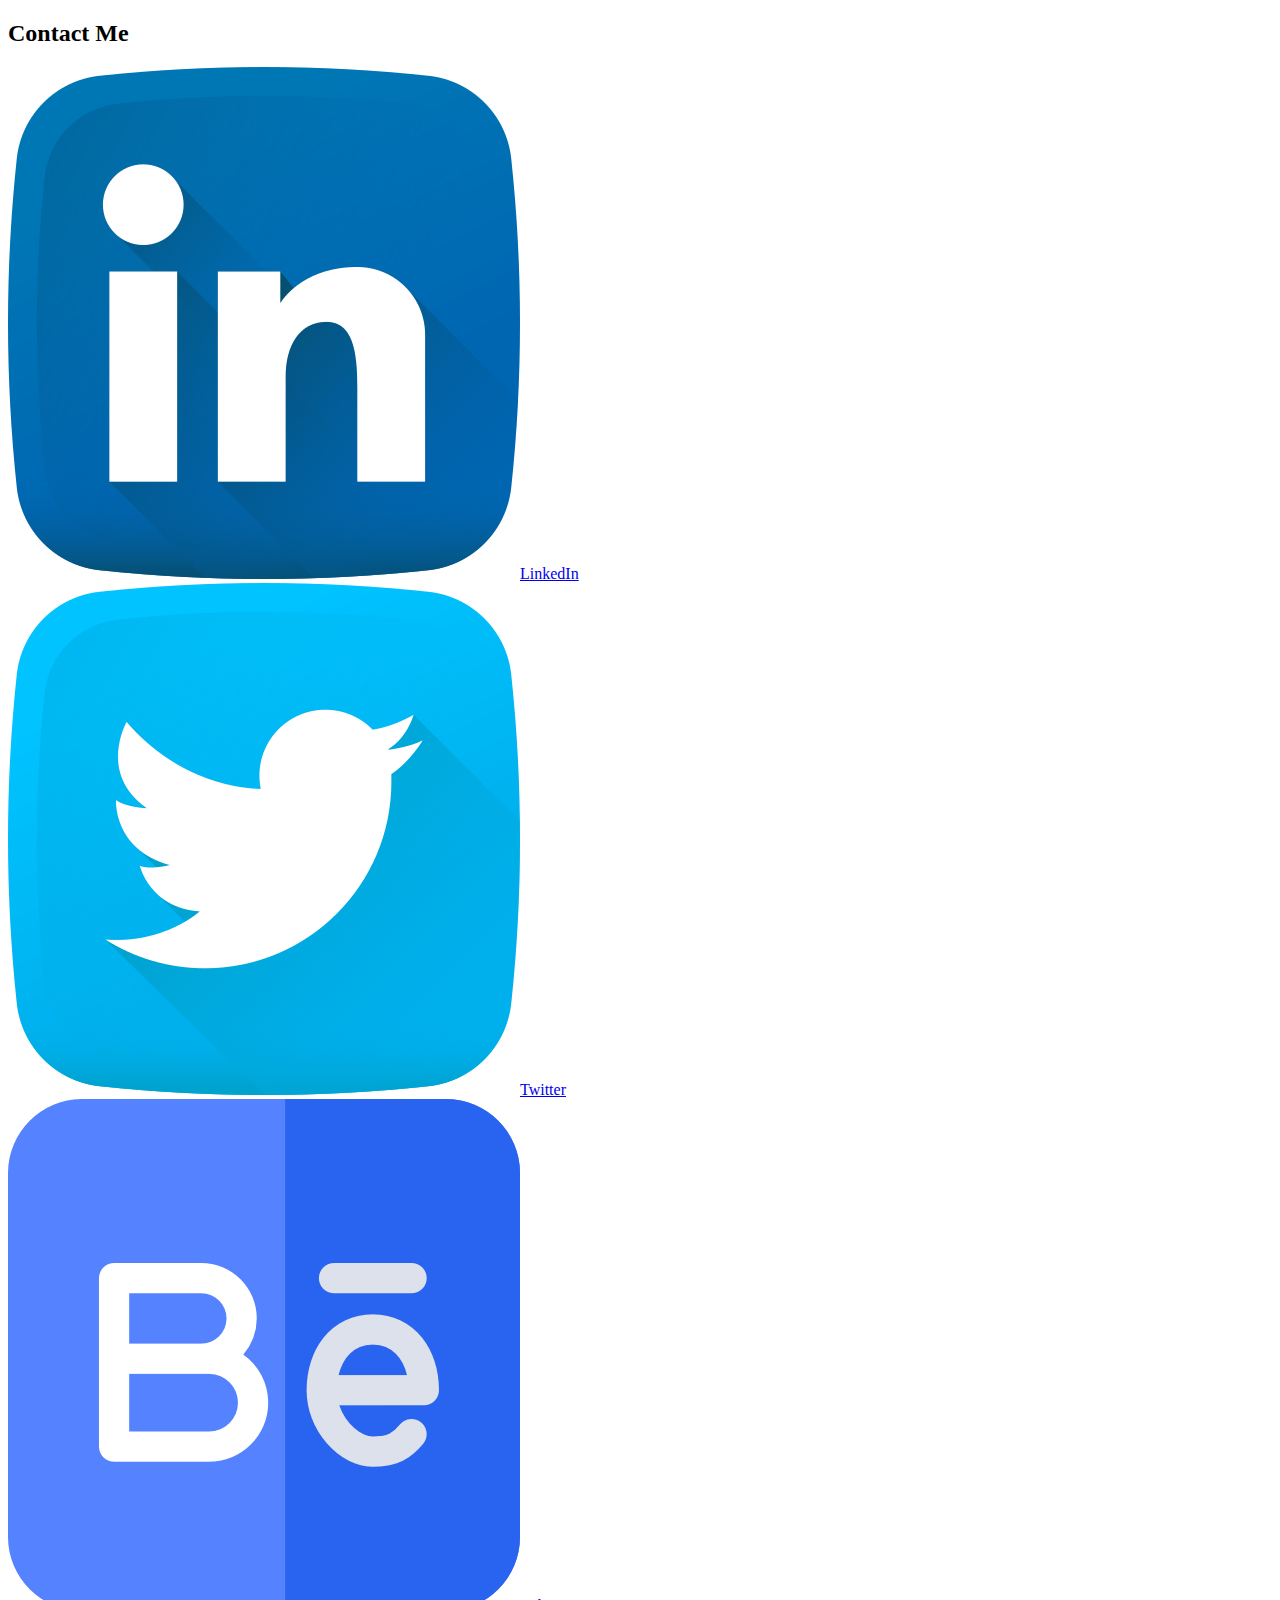
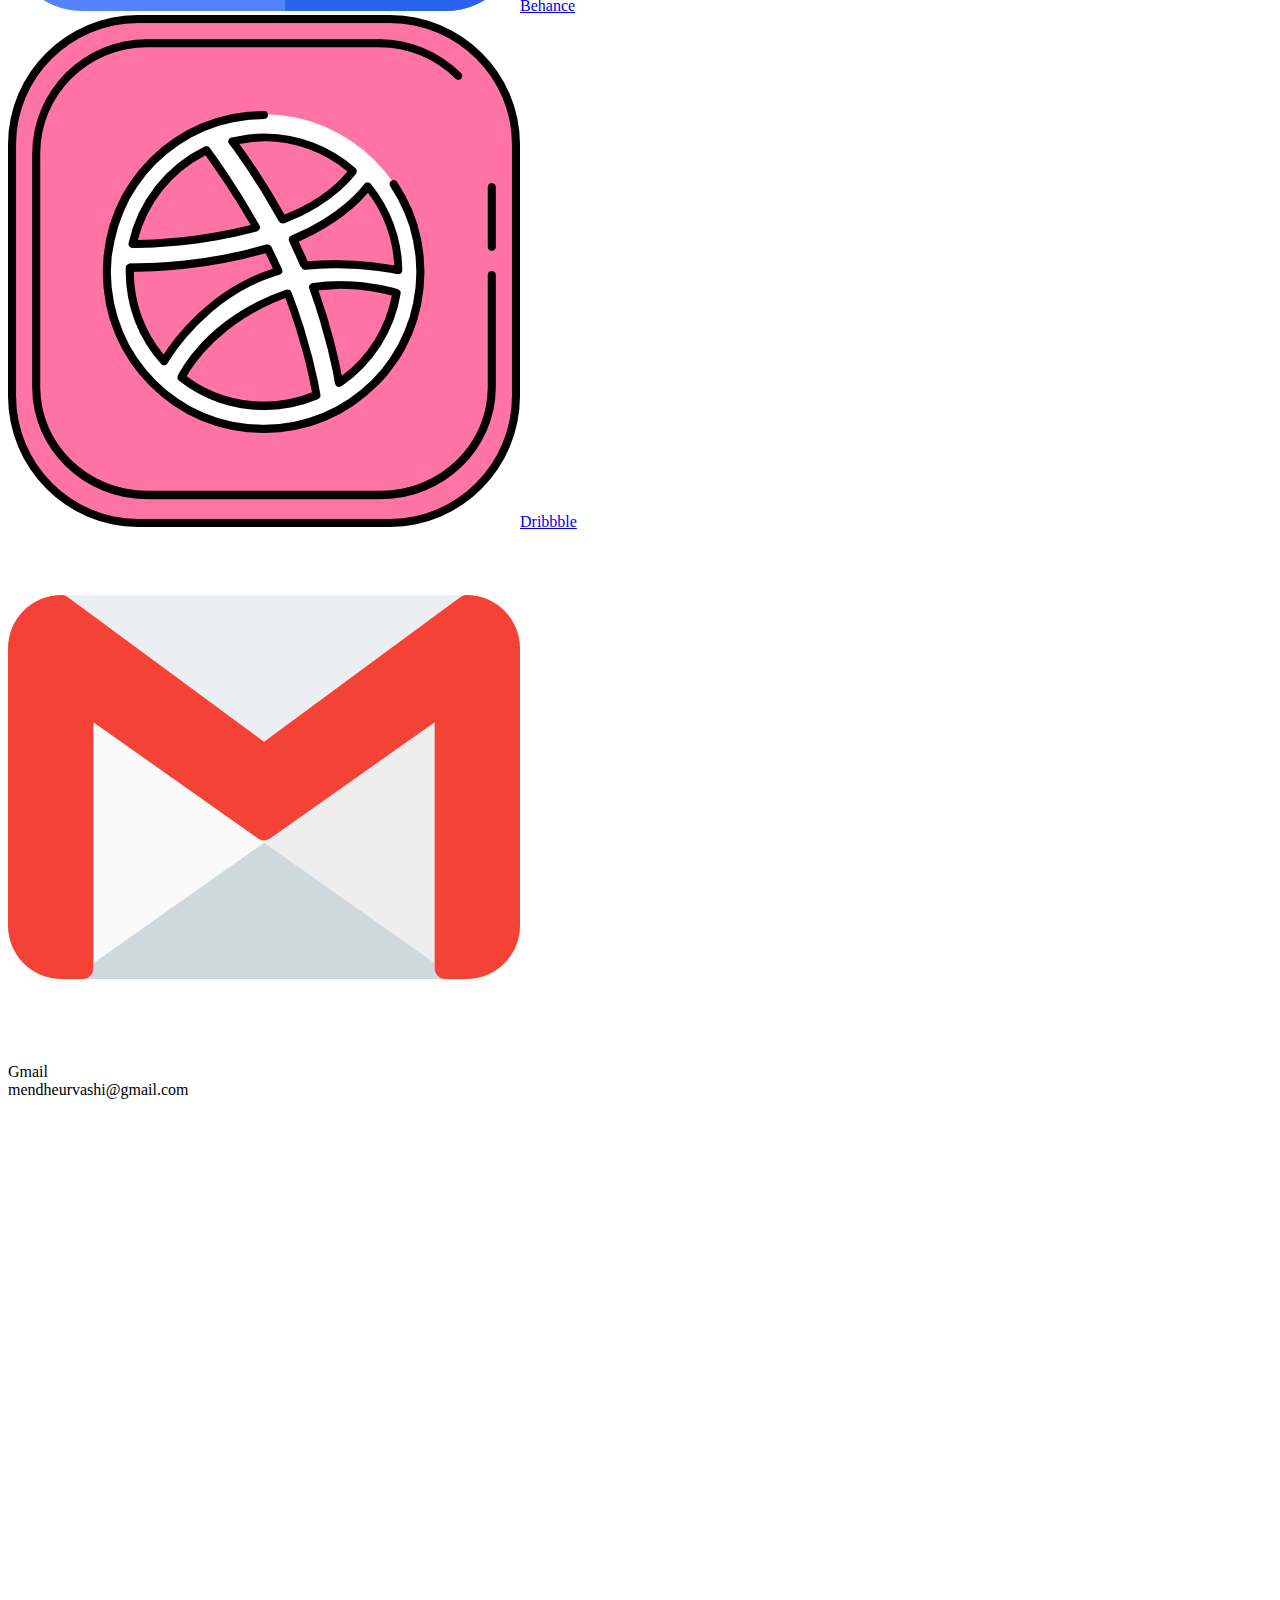
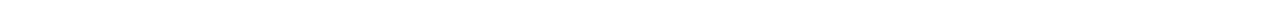
==== contact.html @ e65e87e8 "Added first html and css files for website" ====
<!DOCTYPE html>
<html>
    <head>
        <meta charset="UTF-8">
        <title>Contact me.</title>
        <link rel="stylesheet" href="C:\Users\Swati\Desktop\my website css\stylesheet.css">
        <link rel="preconnect" href="https://fonts.googleapis.com">
        <link rel="preconnect" href="https://fonts.gstatic.com" crossorigin>
        <link href="https://fonts.googleapis.com/css2?family=Balsamiq+Sans&family=Rouge+Script&display=swap" rel="stylesheet">   
    </head>
    <body class="cont">
        <div class="contacts">
            <h2>Contact Me</h2>
            <div class="all">
            <a href="https://www.linkedin.com/in/urvashi-mendhe/"><img class="linkedin" src="linkedin.png">LinkedIn</a>
            </div>
            
            <div class="all">
            <a href="https://twitter.com/UrvashiUI"><img class="twitter" src="twitter.png">Twitter</a>
            </div>
            
            <div class="all">
            <a href="https://www.behance.net/urvashiurvashi"><img class="behance" src="behance.png">Behance</a>
            </div>
            
            <div class="all">
            <a href="https://dribbble.com/URVASHI_URVASHI"><img class="dribbble" src="dribbble.png">Dribbble</a>
            </div>
            
            <div class="all">
                <img class="gmail" src="gmail.png"> <p>Gmail <br> mendheurvashi@gmail.com</p>
            </div>

            <img class="star1" src="cute-cloud-cartoon.jpg">
            <img class="star2" src="cute-cloud-cartoon.jpg">

        </div>
    </body>
</html>
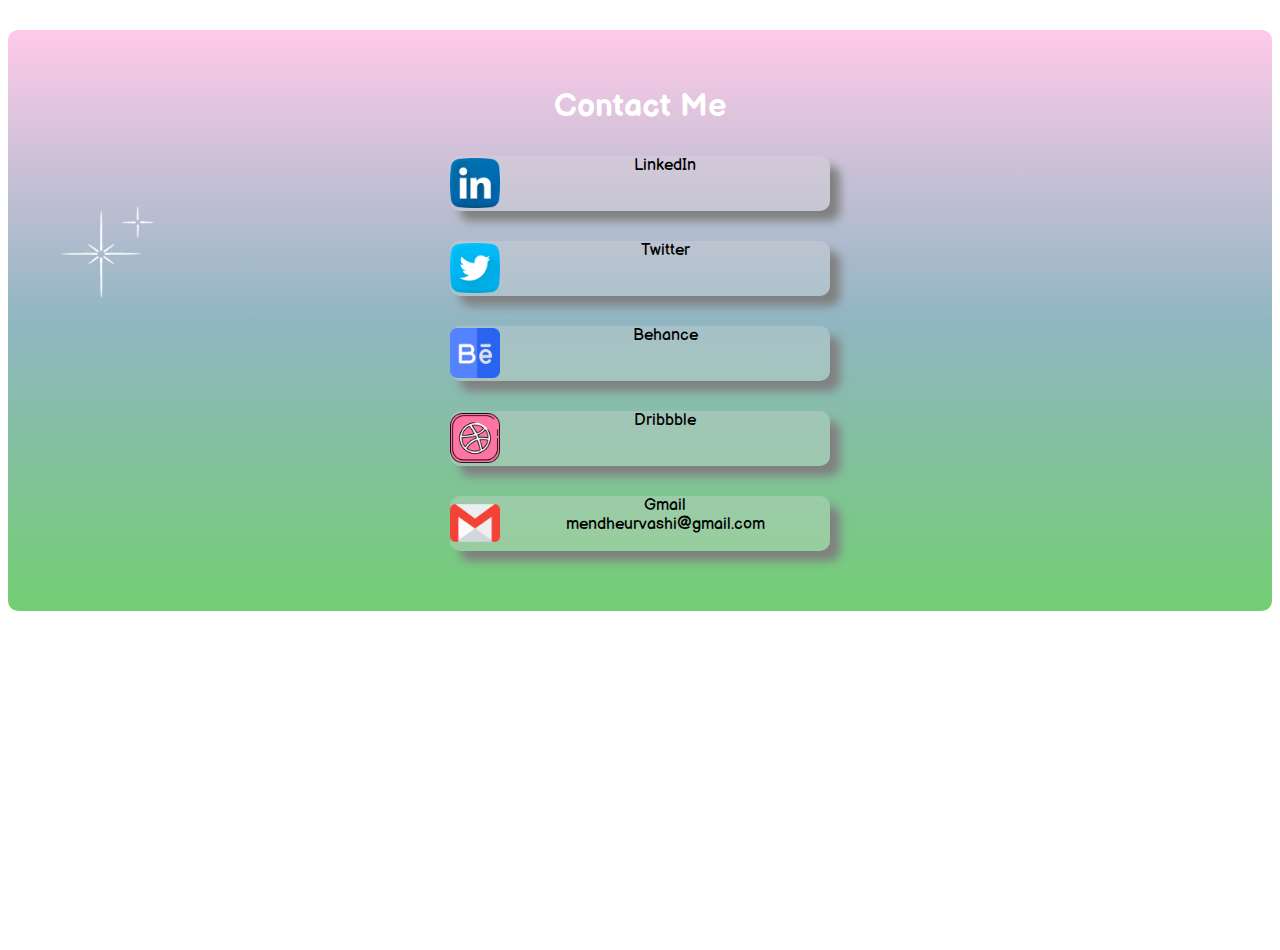
==== commit 799c4eae: "fixed <link>href issue" ====
--- a/contact.html
+++ b/contact.html
@@ -3,7 +3,7 @@
     <head>
         <meta charset="UTF-8">
         <title>Contact me.</title>
-        <link rel="stylesheet" href="C:\Users\Swati\Desktop\my website css\stylesheet.css">
+        <link rel="stylesheet" href="stylesheet.css">
         <link rel="preconnect" href="https://fonts.googleapis.com">
         <link rel="preconnect" href="https://fonts.gstatic.com" crossorigin>
         <link href="https://fonts.googleapis.com/css2?family=Balsamiq+Sans&family=Rouge+Script&display=swap" rel="stylesheet">   
@@ -36,4 +36,4 @@
 
         </div>
     </body>
-</html>+</html>
--- a/stylesheet.css
+++ b/stylesheet.css
@@ -0,0 +1,244 @@
+p {
+    font-family: 'Balsamiq Sans', cursive;
+    margin-bottom: 10px;
+}
+h2 {
+    font-family: 'Balsamiq Sans', cursive;
+    font-size: 200%;
+    color: white;
+}
+h3 {
+    font-family: 'Balsamiq Sans', cursive;
+}
+.h1{
+    font-family: 'Rouge Script', cursive;
+    font-size: 500%;
+    color: white;
+}
+.p {
+    font-family: 'Balsamiq Sans', cursive;
+    color: white;
+}
+.image {
+    height: 150px;
+    width: 150px;
+    margin-top: 20px;
+}
+.body {
+    position: relative;
+    text-align: center;
+}
+.cont {
+    text-align: center;
+    margin-top: 30px;
+}
+.middle-container {
+    position: relative;
+    background-image: linear-gradient(rgb(255, 202, 233) ,rgb(144, 182, 194), rgb(115, 206, 115));
+}
+.contacts {
+    background-image: linear-gradient(rgb(255, 202, 233) ,rgb(144, 182, 194), rgb(115, 206, 115));
+    margin-bottom: 30px;
+    margin-top: 30px;
+    padding-bottom: 50px;
+    padding-top: 30px;
+}
+.top {
+    position: relative;
+    padding: 100px;
+    background-image: linear-gradient(rgb(255, 202, 233) ,rgb(144, 182, 194), rgb(115, 206, 115));
+    margin-top: 30px;
+}
+.left {
+    position: absolute;
+    top: 250px;
+    height: 100px;
+    width: 100px;    
+}
+.right {
+    height: 100px;
+    width: 100px;
+    position: absolute;
+    top: 50px;
+    right: 300px;
+}
+.mountain {
+    height: 300px;
+    width: 500px;
+    margin-top: 10px;
+    
+    filter: drop-shadow(0 0 55px 0);
+}
+.skill-row {
+    width: 50%;
+    margin: 100px auto 100px auto;
+    text-align: left;
+}
+.design {
+   width: 30%;
+   float: left;
+   margin-right: 30px;
+}
+.paint {
+    width: 25%;
+    float: right;
+}
+.food {
+    width: 25%;
+    float: right;
+    margin-left: 30px;
+}
+.books {
+    width: 25%;
+   float: left;
+   margin-right: 30px;
+}
+div {
+    padding-bottom: 10px;
+    border-radius: 10px;
+}
+img:hover {
+    opacity: 0.5;
+  }
+  hr {
+      border-style: dotted none none none;
+      height: 10px;
+      width: 50%;
+      border-color: rgba(252, 112, 182, 0.521);
+      border-width: 5px;
+  }
+  .linkedin {
+      height: 50px;
+      width: 50px;
+      float: left;
+      margin-top: 2px;
+  }
+  .twitter {
+    height: 50px;
+    width: 50px;
+    float: left;
+    margin-top: 2px;
+  }
+  .behance {
+    height: 50px;
+    width: 50px;
+    float: left;
+    margin-top: 2px;
+
+  }
+  .dribbble {
+    height: 50px;
+    width: 50px;
+    float: left;
+    margin-top: 2px;
+  }
+  .gmail {
+    height: 50px;
+    width: 50px;
+    float: left;
+    margin-top: 2px;
+  }
+  .insta {
+    height: 50px;
+    width: 50px;
+    float: left;
+    margin-top: 2px;
+  }
+  .all {
+    position: relative;
+    width: 30%;
+    height: 45px;
+    margin:30px auto 10px auto;
+    background-color: rgba(223, 217, 217, 0.3);
+    box-shadow: 10px 10px 10px grey;
+    border-radius: 10px;
+  }
+  a {
+      font-family: 'Balsamiq Sans', cursive;
+      text-decoration: none;
+      color: black;
+  }
+  a:hover {
+      color: white;
+  }
+  .all:hover {
+      background-color: rgba(252, 112, 182, 0.521);
+      box-shadow: 10px 10px 10px white;
+  }
+  .star1 {
+    height: 100px;
+    width: 100px;
+    position: absolute;
+    top: 200px;
+    left: 60px;
+  }
+  .star2 {
+    height: 100px;
+    width: 100px;
+    position: absolute;
+    bottom: -50px;
+    right: 60px;
+  }
+  .stara {
+    height: 100px;
+    width: 100px;
+    position: absolute;
+    top: 100px;
+    left: 100px;
+  }
+  .starb {
+    height: 100px;
+    width: 100px;
+    position: absolute;
+    top: 50%;
+    right: 100px;
+  }
+  .starc {
+    height: 100px;
+    width: 100px;
+    position: absolute;
+    bottom: 100px;
+    left: 100px;
+  }
+  .btn {
+    background: #f29ba8;
+    background-image: -webkit-linear-gradient(top, #dedede, #d29dd9);
+    background-image: -moz-linear-gradient(top, #dedede, #d29dd9);
+    background-image: -ms-linear-gradient(top, #dedede, #d29dd9);
+    background-image: -o-linear-gradient(top, #dedede, #d29dd9);
+    background-image: linear-gradient(to bottom, #dedede, #d29dd9);
+    -webkit-border-radius: 15;
+    -moz-border-radius: 15;
+    border-radius: 15px;
+    text-shadow: 1px 1px 3px #666666;
+    -webkit-box-shadow: 0px 5px 7px #666666;
+    -moz-box-shadow: 0px 5px 7px #666666;
+    box-shadow: 0px 5px 7px #666666;
+    font-family: Arial;
+    color: #000000;
+    font-size: 20px;
+    padding: 10px 20px 10px 20px;
+    text-decoration: none;
+  }
+  
+  .btn:hover {
+    background: #dedede;
+    background-image: -webkit-linear-gradient(top, #f29ba8, #91438d);
+    background-image: -moz-linear-gradient(top, #f29ba8, #91438d);
+    background-image: -ms-linear-gradient(top, #f29ba8, #91438d);
+    background-image: -o-linear-gradient(top, #f29ba8, #91438d);
+    background-image: linear-gradient(to bottom, #f29ba8, #91438d);
+    text-decoration: none;
+    -webkit-box-shadow: 0px 5px 7px #f7f7f7;
+    -moz-box-shadow: 0px 5px 7px #fffefe;
+    box-shadow: 0px 5px 7px #ffffff;
+  }
+  .git {
+      margin-bottom: 40px;
+  }
+  .contact-me {
+      padding-bottom: 30px;
+  }
+  .bea {
+      text-decoration: underline;
+  }